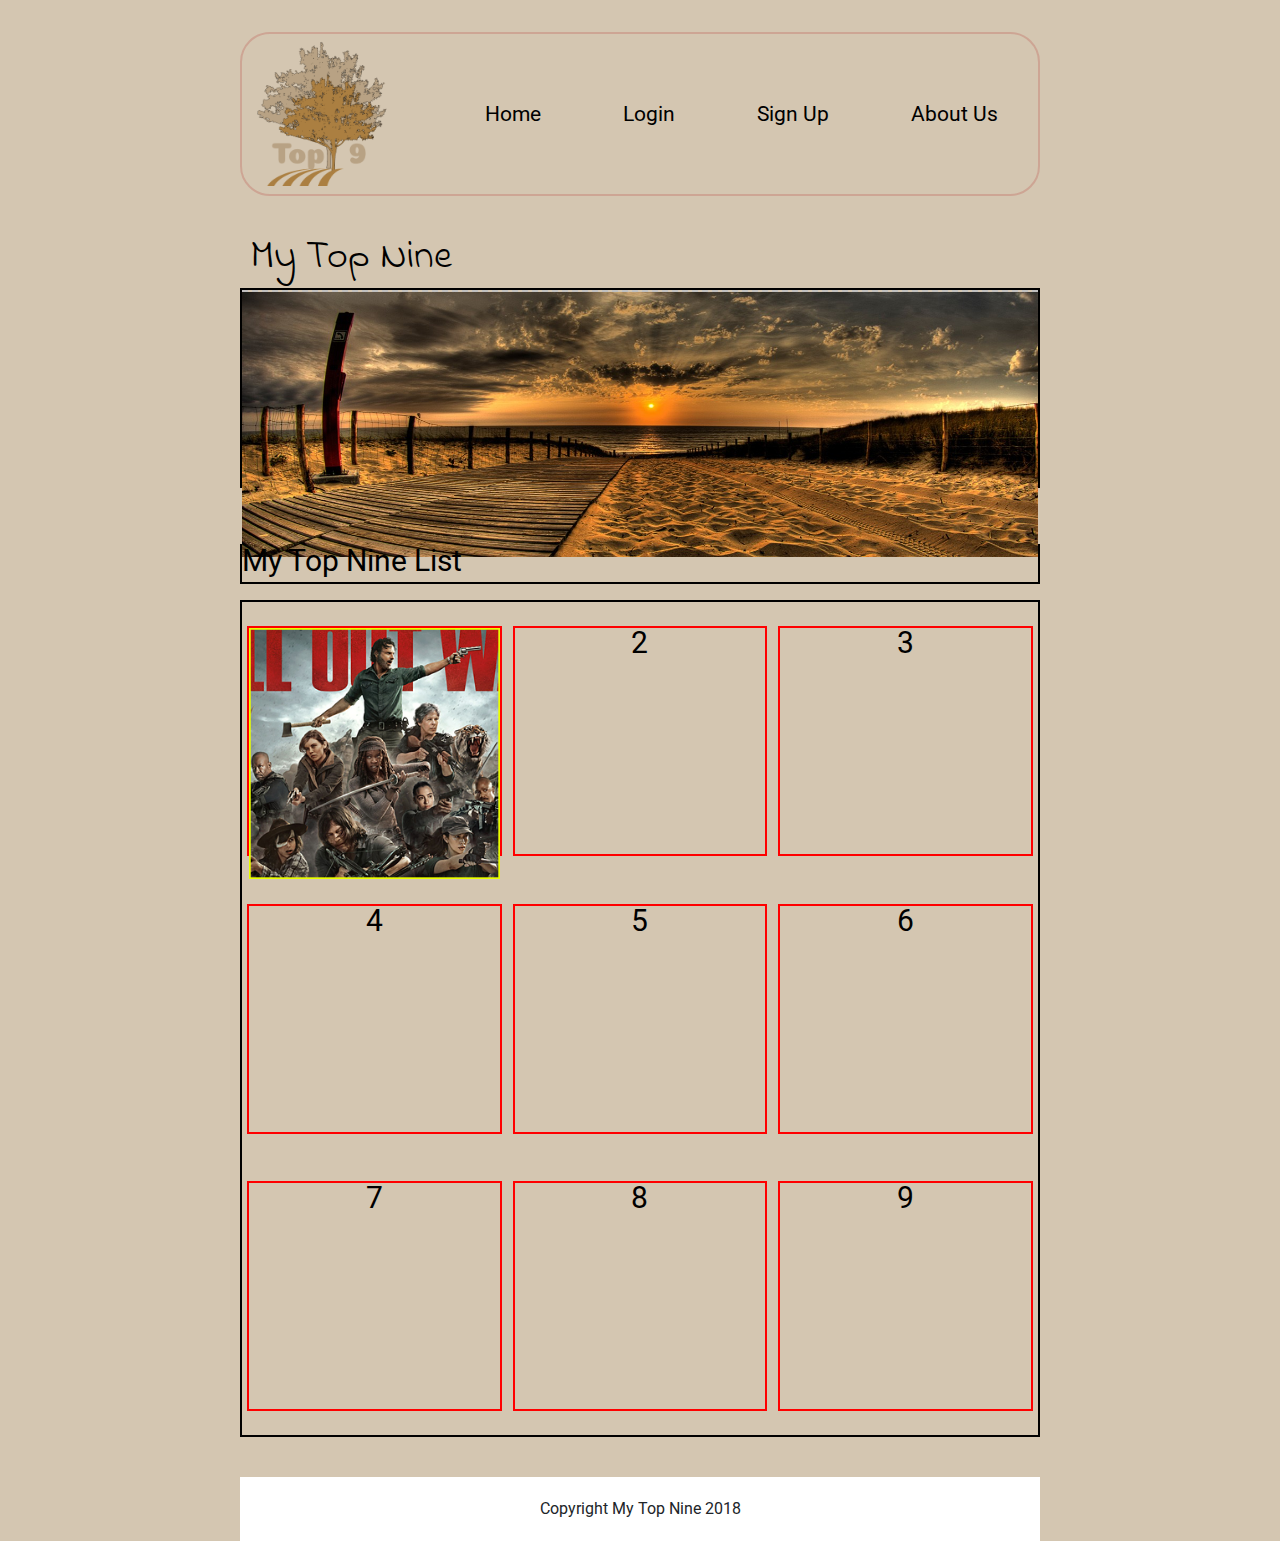
==== index.html @ ac66966f "working on html and css" ====
<!doctype html>


<html lang="en">
<head>
  <meta charset="utf-8">
  <meta name="viewport" content="width=device-width, initial-scale=1">

  <title>My Top Nine -  Home</title>

  <link href="https://fonts.googleapis.com/css?family=Indie+Flower|Roboto" rel="stylesheet">
  <link href="css/index.css" rel="stylesheet">

  <!--[if lt IE 9]>
    <script src="https://cdnjs.cloudflare.com/ajax/libs/html5shiv/3.7.3/html5shiv.js"></script>
  <![endif]-->
</head>

<body>

  <div class="container home">

    <header>
      
     
        <img src="img/logo2.png" alt="Logo" class="logo" >          
        
        <nav>
          <a href="#">Home</a>
          <a href="#">Login</a>
          <a href="#">Sign Up</a>
          <a href="about-us.html">About Us</a>          
        </nav>
        
    </header>
    
    <h1 class="pg-title">My Top Nine</h1> 
        <div class="hd-imag"><img src="img/header4.jpg" alt="Header Image" class="header-image"></div>

        <section class="sect-topNine">
            <div class="title-topNine">My Top Nine List</div>
            <div class="topNine">
                <div><img src="img/walking-main1.jpg" alt="Top image 1" ></div>
                <div>2</div>
                <div>3</div>
                <div>4</div>
                <div>5</div>
                <div>6</div>
                <div>7</div>
                <div>8</div>
                <div>9</div>
            </div>
        </section>
     

        <footer class="footer">
            <p>Copyright My Top Nine 2018</p>
        </footer>
    

  </div><!-- container -->

  <!--footer class="footer">
    <p>Copyright My Top Nine 2018</p>
  </footer-->

</body>
</html>
---- css/index.css ----
/* http://meyerweb.com/eric/tools/css/reset/ 
   v2.0 | 20110126
   License: none (public domain)
*/
html,
body,
div,
span,
applet,
object,
iframe,
h1,
h2,
h3,
h4,
h5,
h6,
p,
blockquote,
pre,
a,
abbr,
acronym,
address,
big,
cite,
code,
del,
dfn,
em,
img,
ins,
kbd,
q,
s,
samp,
small,
strike,
strong,
sub,
sup,
tt,
var,
b,
u,
i,
center,
dl,
dt,
dd,
ol,
ul,
li,
fieldset,
form,
label,
legend,
table,
caption,
tbody,
tfoot,
thead,
tr,
th,
td,
article,
aside,
canvas,
details,
embed,
figure,
figcaption,
footer,
header,
hgroup,
menu,
nav,
output,
ruby,
section,
summary,
time,
mark,
audio,
video {
  margin: 0;
  padding: 0;
  border: 0;
  font-size: 100%;
  font: inherit;
  vertical-align: baseline;
}
/* HTML5 display-role reset for older browsers */
article,
aside,
details,
figcaption,
figure,
footer,
header,
hgroup,
menu,
nav,
section {
  display: block;
}
body {
  line-height: 1;
}
ol,
ul {
  list-style: none;
}
blockquote,
q {
  quotes: none;
}
blockquote:before,
blockquote:after,
q:before,
q:after {
  content: '';
  content: none;
}
table {
  border-collapse: collapse;
  border-spacing: 0;
}
* {
  box-sizing: border-box;
}
html {
  font-size: 62.5%;
}
html,
body {
  font-family: 'Roboto', sans-serif;
  background-color: #d4c6b1;
  /* background-color: white; */
}
h1,
h2,
h3,
h4,
h5 {
  font-family: 'Indie Flower', cursive;
}
h1 {
  font-size: 4rem;
}
h2 {
  font-size: 3.2rem;
  padding-bottom: 10px;
}
h4 {
  font-size: 2.5rem;
  padding-bottom: 10px;
}
p {
  line-height: 1.5;
  font-size: 1.6rem;
  padding-bottom: 10px;
}
img {
  max-width: 100%;
  height: auto;
}
.container {
  max-width: 800px;
  width: 100%;
  margin: 0 auto;
}
@media (max-width: 500px) {
  .container {
    max-width: 100%;
  }
}
header {
  display: flex;
  align-items: center;
  justify-content: space-between;
  margin-top: 4%;
  margin-bottom: 4%;
  border: 2px solid #b010102e;
  border-radius: 30px;
  /* background-color: black; */
  /* background-image: url("img_tree.png"); */
}
@media (max-width: 500px) {
  header {
    flex-direction: column;
    text-align: center;
    width: 96%;
  }
}
@media (max-width: 500px) {
  header nav {
    display: flex;
    justify-content: space-between;
    width: 96%;
    padding-left: 10%;
    margin: 3%  0;
  }
}
header nav a {
  padding: 40px;
  text-decoration: none;
  font-size: 2.1rem;
  color: black;
}
@media (max-width: 500px) {
  header nav a {
    padding: 1%;
  }
}
.footer {
  width: 100%;
  background: white;
}
.footer p {
  text-align: center;
  color: #212529;
  font-size: 1.6rem;
  padding: 20px;
}
.home .logo {
  height: 160px;
}
.home .header-image {
  border-top: 2px dashed #C0C0C0;
}
@media (max-width: 500px) {
  .home .header-image {
    max-width: 86%;
    margin-left: 8%;
  }
}
.home .pg-title {
  padding: 10px 10px;
}
.home .hd-imag {
  border: 2px solid black;
  width: 100%;
  height: 200px;
  font-size: 3rem;
  text-align: center;
}
.home .sect-topNine .title-topNine {
  margin-top: 7%;
  height: 40px;
  border: 2px solid black;
  font-size: 3rem;
}
.home .sect-topNine .topNine {
  border: 2px solid black;
  display: flex;
  margin-top: 2%;
  margin-bottom: 5%;
  flex-wrap: wrap;
}
.home .sect-topNine .topNine div {
  width: 32%;
  margin: auto;
  margin-top: 3%;
  margin-bottom: 3%;
  font-size: 3rem;
  text-align: center;
  border: 2px solid red;
  height: 230px;
}
.about .header-image {
  border-top: 2px dashed #C0C0C0;
}
@media (max-width: 500px) {
  .about .header-image {
    max-width: 86%;
    margin-left: 8%;
  }
}
.about .hd-imag {
  border: 2px solid black;
  width: 100%;
  height: 200px;
  font-size: 3rem;
  text-align: center;
}
.about .text-content-into {
  display: none;
}
@media (max-width: 500px) {
  .about .text-content-into {
    max-width: 86%;
    display: block;
    border-bottom: 2px dashed #C0C0C0;
    margin-left: 8%;
    padding-top: 5%;
    padding-bottom: 5%;
  }
}
.about .content-section {
  margin: 30px 0;
  display: flex;
  flex-wrap: wrap;
  justify-content: space-between;
}
@media (max-width: 500px) {
  .about .content-section {
    flex-direction: column;
    padding-left: 8%;
  }
}
.about .content-section .text-content {
  width: 48%;
  padding-right: 1%;
}
@media (max-width: 500px) {
  .about .content-section .text-content {
    width: 90%;
    padding-left: 1.5%;
  }
}
.about .content-section .img-content {
  width: 48%;
  padding-left: 1%;
}
@media (max-width: 500px) {
  .about .content-section .img-content {
    width: 100%;
    padding-left: 1%;
  }
}
.about .content-section .img-content img {
  border-radius: 10px;
  height: 300px;
}
.about .inverse-content {
  padding-bottom: 30px;
  border-bottom: 2px dashed #C0C0C0;
}
@media (max-width: 500px) {
  .about .inverse-content {
    display: flex;
    flex-direction: column-reverse;
    width: 92%;
    padding-left: 0;
    margin-left: 7%;
    width: 83%;
  }
}
.about .inverse-content .text-content {
  padding-left: 1%;
  padding-right: 0;
}
@media (max-width: 500px) {
  .about .inverse-content .text-content {
    width: 96%;
  }
}
.about .inverse-content .img-content {
  padding-right: 1%;
  padding-left: 0;
  max-width: 400px;
}
@media (max-width: 500px) {
  .about .inverse-content .img-content {
    width: 100%;
    padding-right: 0;
  }
}
.about .content-destination {
  width: 75%;
  margin: 0 auto 30px;
}
@media (max-width: 500px) {
  .about .content-destination {
    width: 86%;
  }
}
.about .content-destination img {
  border-radius: 10px;
}
.about .content-pick {
  padding-top: 30px;
  border-top: 2px dashed #C0C0C0;
  display: flex;
  justify-content: space-between;
}
@media (max-width: 500px) {
  .about .content-pick {
    flex-direction: column;
    margin-left: 8%;
    width: 85%;
  }
}
.about .content-pick .destination {
  width: 30%;
  margin-bottom: 30px;
}
@media (max-width: 500px) {
  .about .content-pick .destination {
    width: 85%;
    margin-left: 6%;
  }
}
.about .content-pick .destination .btn {
  background-color: #17A2B8;
  color: #FFFFFF;
  font-size: 2rem;
  border-radius: 10px;
  text-align: center;
  padding-top: 4%;
  width: 85%;
  height: 40px;
}
@media (max-width: 500px) {
  .about .content-pick .destination .btn {
    width: 100%;
    padding-top: 3%;
  }
}
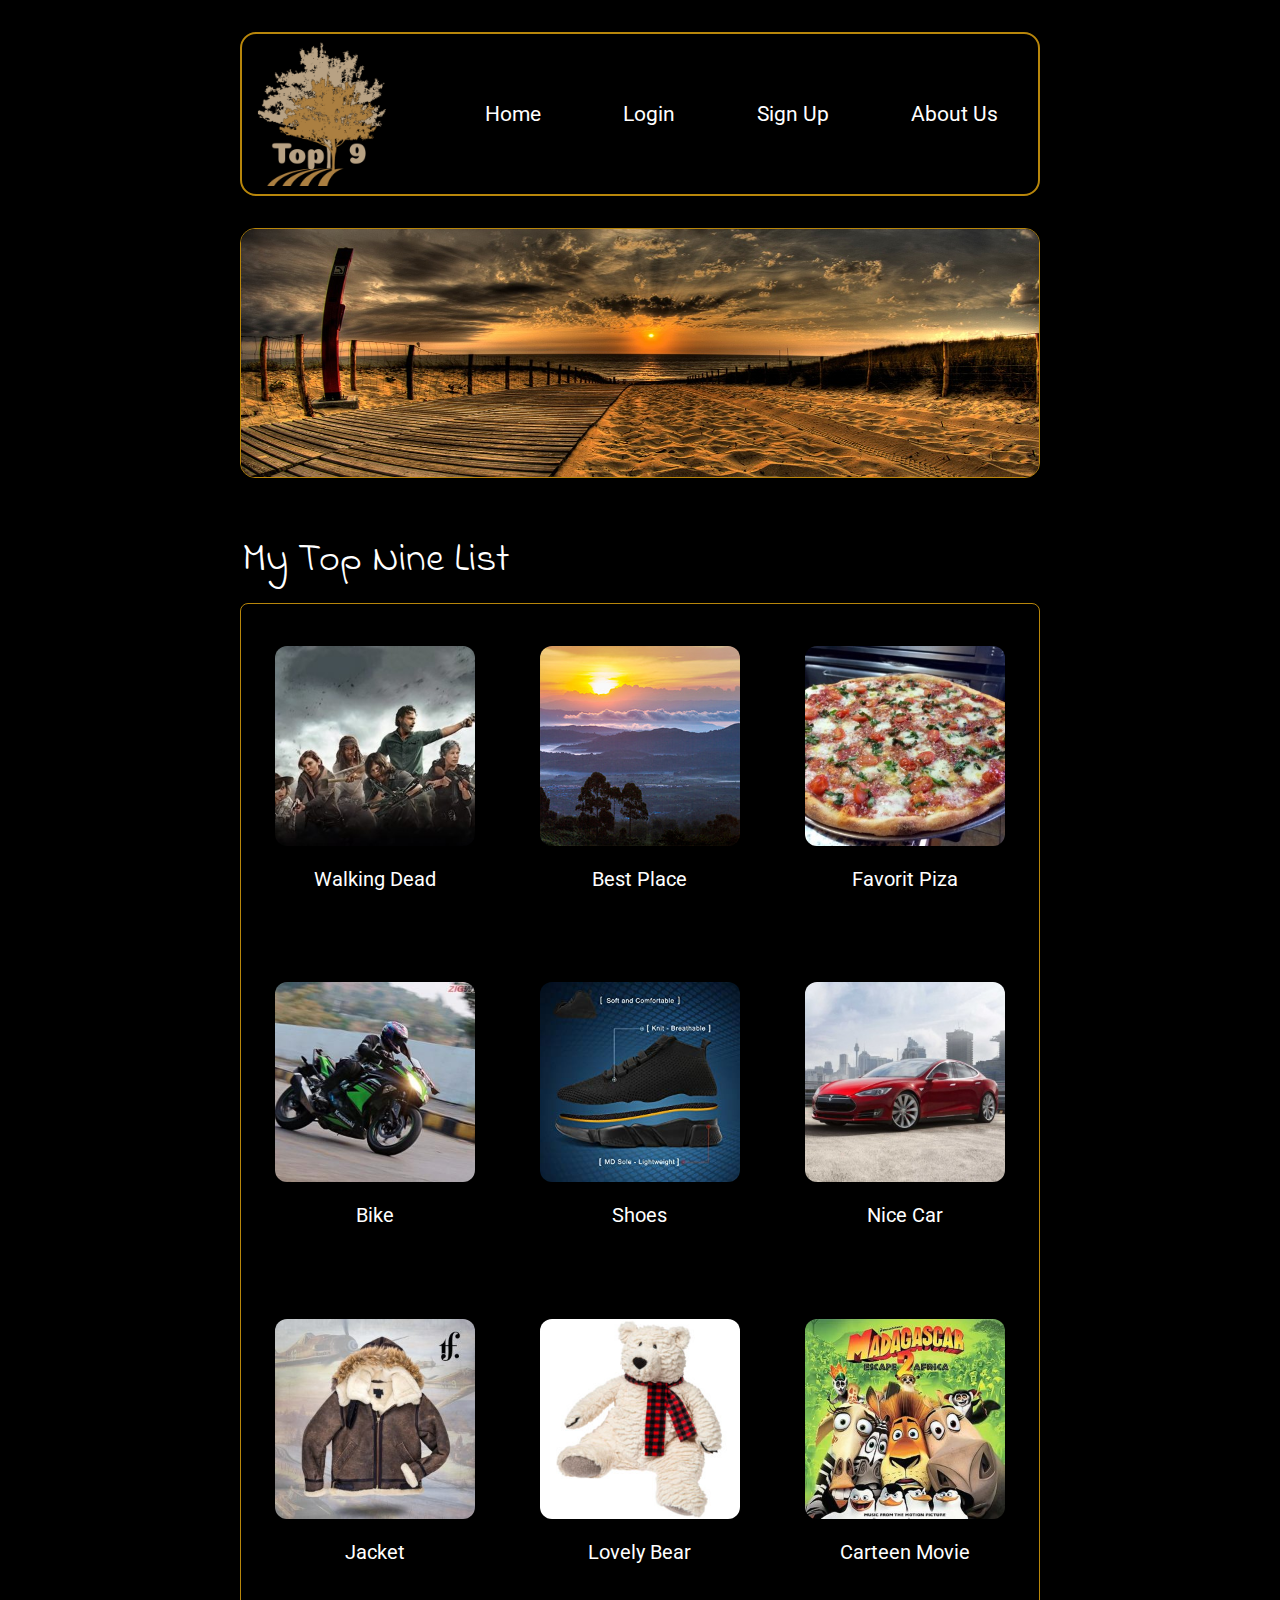
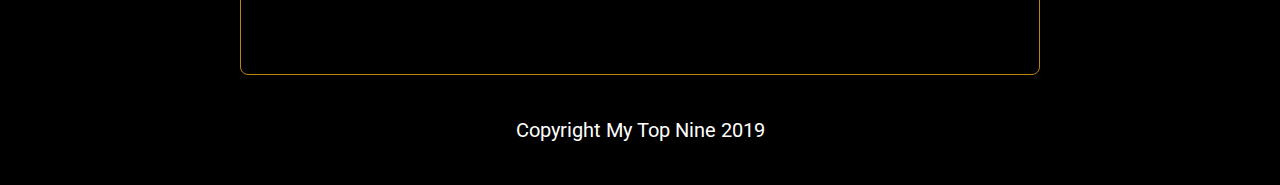
==== commit cefdbaa8: "change css and html" ====
--- a/index.html
+++ b/index.html
@@ -21,8 +21,6 @@
   <div class="container home">
 
     <header>
-      
-     
         <img src="img/logo2.png" alt="Logo" class="logo" >          
         
         <nav>
@@ -34,27 +32,65 @@
         
     </header>
     
-    <h1 class="pg-title">My Top Nine</h1> 
-        <div class="hd-imag"><img src="img/header4.jpg" alt="Header Image" class="header-image"></div>
+    <!--h1 class="pg-title">My Top Nine</h1-->
+        <div class="hd-img"><img src="img/header4.jpg" alt="Header Image" class="header-image"></div>
 
         <section class="sect-topNine">
-            <div class="title-topNine">My Top Nine List</div>
+            <div class="title-topNine"><h1>My Top Nine List</h1></div>
+           <div class="middle-content">
             <div class="topNine">
-                <div><img src="img/walking-main1.jpg" alt="Top image 1" ></div>
-                <div>2</div>
-                <div>3</div>
-                <div>4</div>
-                <div>5</div>
-                <div>6</div>
-                <div>7</div>
-                <div>8</div>
-                <div>9</div>
+                <div>
+                  <img src="img/top1.jpg" alt="Top image 1" >
+                  <span>Walking Dead</span>
+                  <!--p>hgghg hghghk gkgjkgkh</p-->
+              </div>
+
+              <div>
+                  <img src="img/top2.jpg" alt="Top image 2" >
+                  <span>Best Place</span>
+              </div>
+
+              <div>
+                  <img src="img/top3.jpg" alt="Top image 3" >
+                  <span>Favorit Piza</span>
+              </div>
+              
+              <div>
+                  <img src="img/top4.jpg" alt="Top image 4" >
+                  <span>Bike</span>
+              </div>
+              
+              <div>
+                  <img src="img/top5.jpg" alt="Top image 5" >
+                  <span>Shoes</span>
+              </div>
+              
+              <div>
+                  <img src="img/top6.jpg" alt="Top image 6" >
+                  <span>Nice Car</span>
+              </div>
+              
+              <div>
+                  <img src="img/top7.jpg" alt="Top image 7" >
+                  <span>Jacket</span>
+              </div>
+              
+              <div>
+                  <img src="img/top8.jpg" alt="Top image 8" >
+                  <span>Lovely Bear</span>
+              </div> 
+              
+              <div>
+                  <img src="img/top9.jpg" alt="Top image 9" >
+                  <span>Carteen Movie</span>
+              </div>                
+            </div>
             </div>
         </section>
      
 
         <footer class="footer">
-            <p>Copyright My Top Nine 2018</p>
+            <p>Copyright My Top Nine 2019</p>
         </footer>
     
 
--- a/css/index.css
+++ b/css/index.css
@@ -135,8 +135,6 @@
 html,
 body {
   font-family: 'Roboto', sans-serif;
-  background-color: #d4c6b1;
-  /* background-color: white; */
 }
 h1,
 h2,
@@ -181,10 +179,10 @@
   justify-content: space-between;
   margin-top: 4%;
   margin-bottom: 4%;
-  border: 2px solid #b010102e;
-  border-radius: 30px;
+  border: 2px solid darkgoldenrod;
+  border-radius: 16px;
   /* background-color: black; */
-  /* background-image: url("img_tree.png"); */
+  /* background-image: url("../img/header.jpeg"); */
 }
 @media (max-width: 500px) {
   header {
@@ -203,10 +201,16 @@
   }
 }
 header nav a {
+  /*
+            padding: 20px;
+            text-decoration: none;  
+            font-size: 1.8rem;
+            color: @shark;
+            */
   padding: 40px;
   text-decoration: none;
   font-size: 2.1rem;
-  color: black;
+  color: white;
 }
 @media (max-width: 500px) {
   header nav a {
@@ -215,13 +219,18 @@
 }
 .footer {
   width: 100%;
-  background: white;
+  background: black;
+  margin-bottom: 20px;
 }
 .footer p {
   text-align: center;
-  color: #212529;
-  font-size: 1.6rem;
+  color: white;
+  font-size: 2rem;
   padding: 20px;
+}
+body {
+  font-family: 'Roboto', sans-serif;
+  background-color: black;
 }
 .home .logo {
   height: 160px;
@@ -237,36 +246,54 @@
 }
 .home .pg-title {
   padding: 10px 10px;
-}
-.home .hd-imag {
-  border: 2px solid black;
-  width: 100%;
-  height: 200px;
+  color: white;
+}
+.home .hd-img {
   font-size: 3rem;
   text-align: center;
 }
+.home .hd-img img {
+  border: 1px solid darkgoldenrod;
+  width: 100%;
+  height: 250px;
+  border-radius: 15px;
+}
 .home .sect-topNine .title-topNine {
-  margin-top: 7%;
+  margin: 7% 0% 3% 0%;
   height: 40px;
   border: 2px solid black;
   font-size: 3rem;
 }
-.home .sect-topNine .topNine {
+.home .sect-topNine .title-topNine h1 {
+  color: white;
+}
+.home .sect-topNine .middle-content {
+  border: solid 1.5px darkgoldenrod;
+  border-radius: 8px;
+  margin-bottom: 20px;
+}
+.home .sect-topNine .middle-content .topNine {
   border: 2px solid black;
   display: flex;
   margin-top: 2%;
   margin-bottom: 5%;
   flex-wrap: wrap;
-}
-.home .sect-topNine .topNine div {
-  width: 32%;
+  color: white;
+}
+.home .sect-topNine .middle-content .topNine img {
+  width: 200px;
+  height: 200px;
+  margin-bottom: 20px;
+  border-radius: 12px;
+}
+.home .sect-topNine .middle-content .topNine div {
+  width: 30%;
   margin: auto;
   margin-top: 3%;
   margin-bottom: 3%;
-  font-size: 3rem;
+  font-size: 2rem;
   text-align: center;
-  border: 2px solid red;
-  height: 230px;
+  height: 289px;
 }
 .about .header-image {
   border-top: 2px dashed #C0C0C0;
